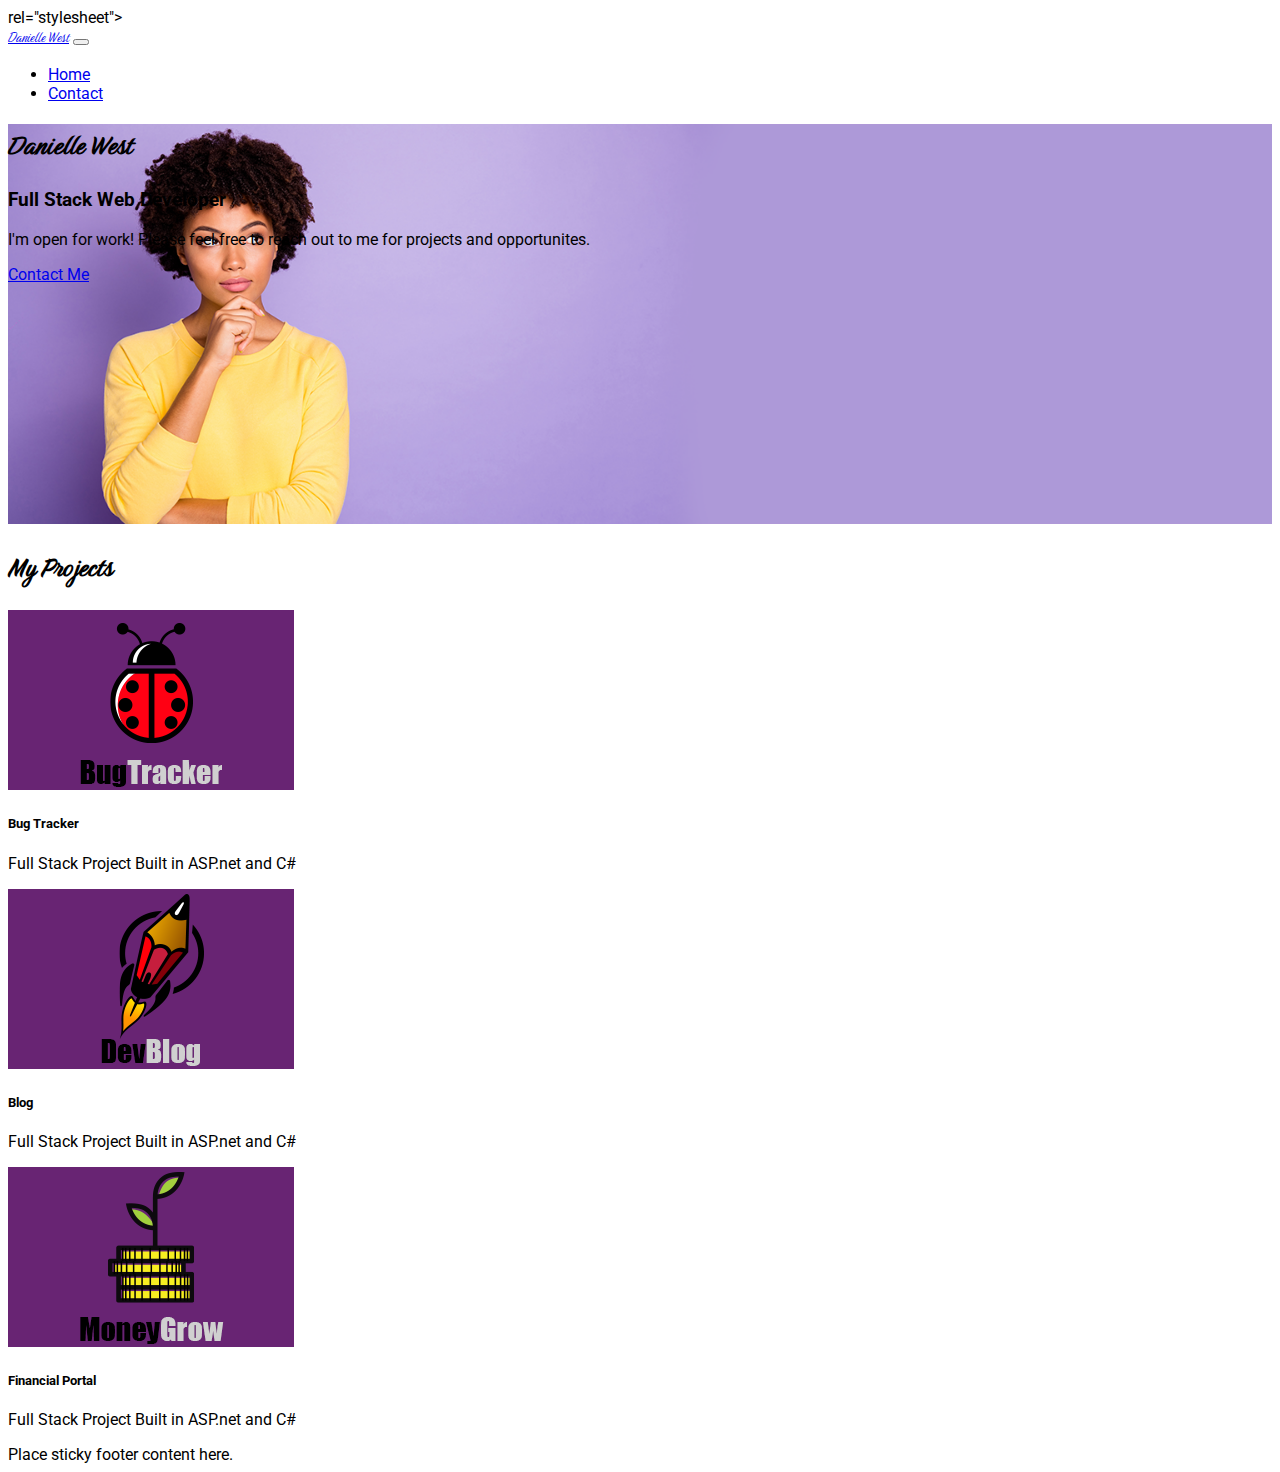
==== index.html @ b9143420 "Built Danielle West Portfolio" ====
<!doctype html>
<html lang="en" class="h-100">

<head>
    <title>Danielle West Personal Portfolio</title>
    <!-- Required meta tags -->
    <meta charset="utf-8">
    <meta name="viewport" content="width=device-width, initial-scale=1, shrink-to-fit=no">

    <!-- Bootstrap CSS -->
    <link href="https://cdn.jsdelivr.net/npm/bootstrap@5.1.0/dist/css/bootstrap.min.css" rel="stylesheet"
        integrity="sha384-KyZXEAg3QhqLMpG8r+8fhAXLRk2vvoC2f3B09zVXn8CA5QIVfZOJ3BCsw2P0p/We" crossorigin="anonymous">
    <!--Google Fonts-->
    <link rel="preconnect" href="https://fonts.googleapis.com">
    <link rel="preconnect" href="https://fonts.gstatic.com" crossorigin>
    <link href="https://fonts.googleapis.com/css2?family=Birthstone&family=Roboto&display=swap" rel="stylesheet"> 
        rel="stylesheet">
    <!--Custom Stylesheet-->
    <link rel="stylesheet" href="/css/hoverCard.css">
    <link rel="stylesheet" href="/css/style.css">


</head>

<body class="d-flex flex-column h-100">
    <!--Nav Bar-->
    <nav class="navbar navbar-expand-md navbar-dark fixed-top bg-dark">
        <div class="container-fluid">
            <a class="navbar-brand title" href="#"><span>Danielle</span> <span>West</span></a>
            <button class="navbar-toggler" type="button" data-bs-toggle="collapse" data-bs-target="#navbarCollapse"
                aria-controls="navbarCollapse" aria-expanded="false" aria-label="Toggle navigation">
                <span class="navbar-toggler-icon"></span>
            </button>
            <div class="collapse navbar-collapse" id="navbarCollapse">
                <ul class="navbar-nav me-auto mb-2 mb-md-0">
                    <li class="nav-item">
                        <a class="nav-link active" aria-current="page" href="/index.html">Home</a>
                    </li>
                    <li class="nav-item">
                        <a class="nav-link" href="/contact.html">Contact</a>
                    </li>

                </ul>
            </div>
        </div>
    </nav>
    <!--Main Content Area-->
    <main class="flex-shrink-0 mt-5">
        <!--Hero Title-->
        <header class="container-fluid header d-flex flex-column justify-content-center">
            <div class="row justify-content-center offset-sm-4 offset-md-2 offset-lg-3 offset-xl-2">
                <div class="col-12 col-md-8 col-xl-6 mt-3">
                    <h1 class="display-3 title"><span>Danielle</span> West</h1>
                    <h3 class="text-uppercase">Full Stack Web Developer</h3>
                    <p>
                        I'm open for work! Please feel free to reach out to me for projects and opportunites.
                    </p>
                    <p class="lead">
                        <a type="button" class="btn btn-primary btn-lg" href="/contact.html" role="button">Contact Me</a>
                    </p>
                </div>
            </div>


        </header>
        <!--Projects Section-->
        <section id="projects">
            <div class="container">
                <h1 class="title text-uppercase">
                    My Projects
                </h1>
                <div class="row row-cols-1 row-cols-md-3 g-4">
                    <div class="col">
                        <div class="hoverCard">
                            <a href="#" target="_blank">
                                <div class="card">
                                    <img src="/img/BTLogoPurple.png" alt="Bug Tracker" class="card-img-top">
                                    <div class="card-body">
                                        <h5 class="card-title">
                                            Bug Tracker
                                        </h5>
                                        <p class="card-text">
                                            Full Stack Project Built in ASP.net and C#
                                        </p>
                                    </div>
                                </div>
                            </a>
                        </div>
                    </div>
                    <div class="col">
                        <div class="hoverCard">
                            <a href="#" target="_blank">
                                <div class="card">
                                    <img src="/img/DevBlogPurple.png" alt="Blog" class="card-img-top">
                                    <div class="card-body">
                                        <h5 class="card-title">
                                            Blog
                                        </h5>
                                        <p class="card-text">
                                            Full Stack Project Built in ASP.net and C#
                                        </p>
                                    </div>
                                </div>
                            </a>
                        </div>
                    </div>
                    <div class="col">
                        <div class="hoverCard">
                            <a href="#" target="_blank">
                                <div class="card">
                                    <img src="/img/MoneyGrowPurple.png" alt="Financial Portal" class="card-img-top">
                                    <div class="card-body">
                                        <h5 class="card-title">
                                            Financial Portal
                                        </h5>
                                        <p class="card-text">
                                            Full Stack Project Built in ASP.net and C#
                                        </p>
                                    </div>
                                </div>
                            </a>
                        </div>
                    </div>
                </div>
            </div>
        </section>
    </main>
    <footer class="footer mt-auto py-3 bg-light sticky-footer">
        <div class="container-fluid text-center">
            <span class="text-muted">Place sticky footer content here.</span>
        </div>
    </footer>
    <!-- Bootstrap JS -->
    <script src="https://cdn.jsdelivr.net/npm/bootstrap@5.1.0/dist/js/bootstrap.bundle.min.js"
        integrity="sha384-U1DAWAznBHeqEIlVSCgzq+c9gqGAJn5c/t99JyeKa9xxaYpSvHU5awsuZVVFIhvj" crossorigin="anonymous">
    </script>
</body>

</html>
---- css/hoverCard.css ----
.hoverCard{

}

.hoverCard a {
    text-decoration: none;
    color: var(--dark);    
}

.hoverCard a:link{
    color: var(--dark);
}

.hoverCard a:visited{
    color: var(--dark);
}

.hoverCard a:hover{
    cursor:pointer;
}
---- css/style.css ----
body{
   font-family: 'Roboto', sans-serif;
}
/* main>.container {
    padding: 60px 15px 0;
    margin-top: 5rem;
    
} */
.sticky-nav {
    position: fixed;
    left: 0;
    bottom: 0;
    width: 100%;
}
.navbar-brand .title{
    font-size: 5rem;
}

.title{
    font-family: 'Birthstone', cursive;
}
.header{
    
    background-repeat: none;
    background-size: cover;
    background-position: fixed;
    background-image: radial-gradient(circle 827px at 47.3% 48%, rgba(255, 255, 255, 1) 0%, rgb(170, 108, 228) 90%);
    
    
}

@media only screen and (min-width: 992px){
    .header{
        background-image: url('/img/DanielleWestLarge.png');
        min-height: 400px;
    }
}
@media only screen and (min-width: 576px) and (max-width:991px) {
    .header{
        background-image: url('/img/DaniellWestSmall.png');
        
    }
}
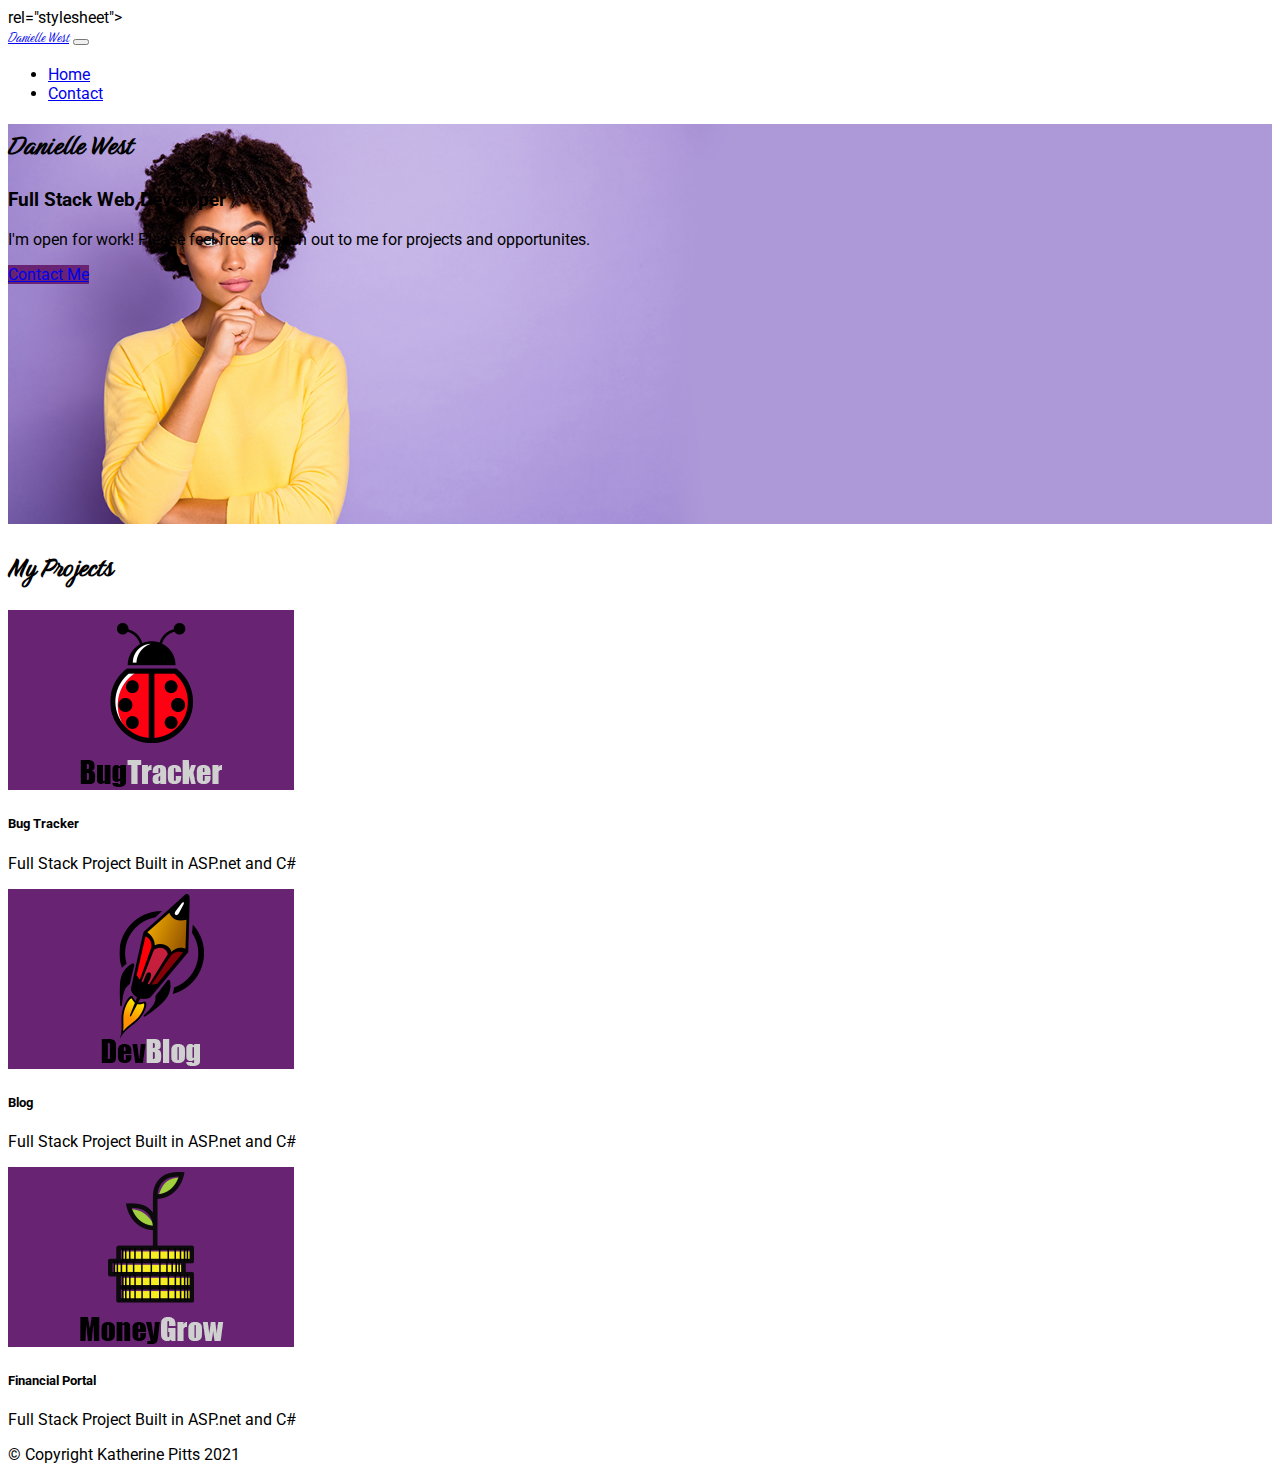
==== commit 9ad16963: "updated footer and btn color" ====
--- a/index.html
+++ b/index.html
@@ -45,11 +45,11 @@
         </div>
     </nav>
     <!--Main Content Area-->
-    <main class="flex-shrink-0 mt-5">
+    <main class="flex-shrink-0 mt-4">
         <!--Hero Title-->
         <header class="container-fluid header d-flex flex-column justify-content-center">
             <div class="row justify-content-center offset-sm-4 offset-md-2 offset-lg-3 offset-xl-2">
-                <div class="col-12 col-md-8 col-xl-6 mt-3">
+                <div class="col-12 col-md-8 col-xl-6">
                     <h1 class="display-3 title"><span>Danielle</span> West</h1>
                     <h3 class="text-uppercase">Full Stack Web Developer</h3>
                     <p>
@@ -127,7 +127,7 @@
     </main>
     <footer class="footer mt-auto py-3 bg-light sticky-footer">
         <div class="container-fluid text-center">
-            <span class="text-muted">Place sticky footer content here.</span>
+            <span class="text-muted">&copy; Copyright Katherine Pitts 2021</span>
         </div>
     </footer>
     <!-- Bootstrap JS -->
--- a/css/style.css
+++ b/css/style.css
@@ -1,11 +1,17 @@
+:root{
+    --dw-primaryColor: rgb(173,153,216);
+    --dw-secondaryColor:rgb(104,36,115);
+    --formFocusColor: var(--dw-secondaryColor);
+    --formFocusShadowColor: rgba(244,119,255,0.5);
+}
 body{
    font-family: 'Roboto', sans-serif;
 }
-/* main>.container {
-    padding: 60px 15px 0;
-    margin-top: 5rem;
-    
-} */
+.form-control:focus{
+    border-color: var(--formFocusColor);
+    box-shadow: 0 0 0 .25rem var(--formFocusShadowColor);
+
+}
 .sticky-nav {
     position: fixed;
     left: 0;
@@ -28,7 +34,10 @@
     
     
 }
-
+.btn-primary, .btn-primary:hover{
+    background-color: var(--formFocusColor);
+    border-color: var(--formFocusColor);
+}
 @media only screen and (min-width: 992px){
     .header{
         background-image: url('/img/DanielleWestLarge.png');
